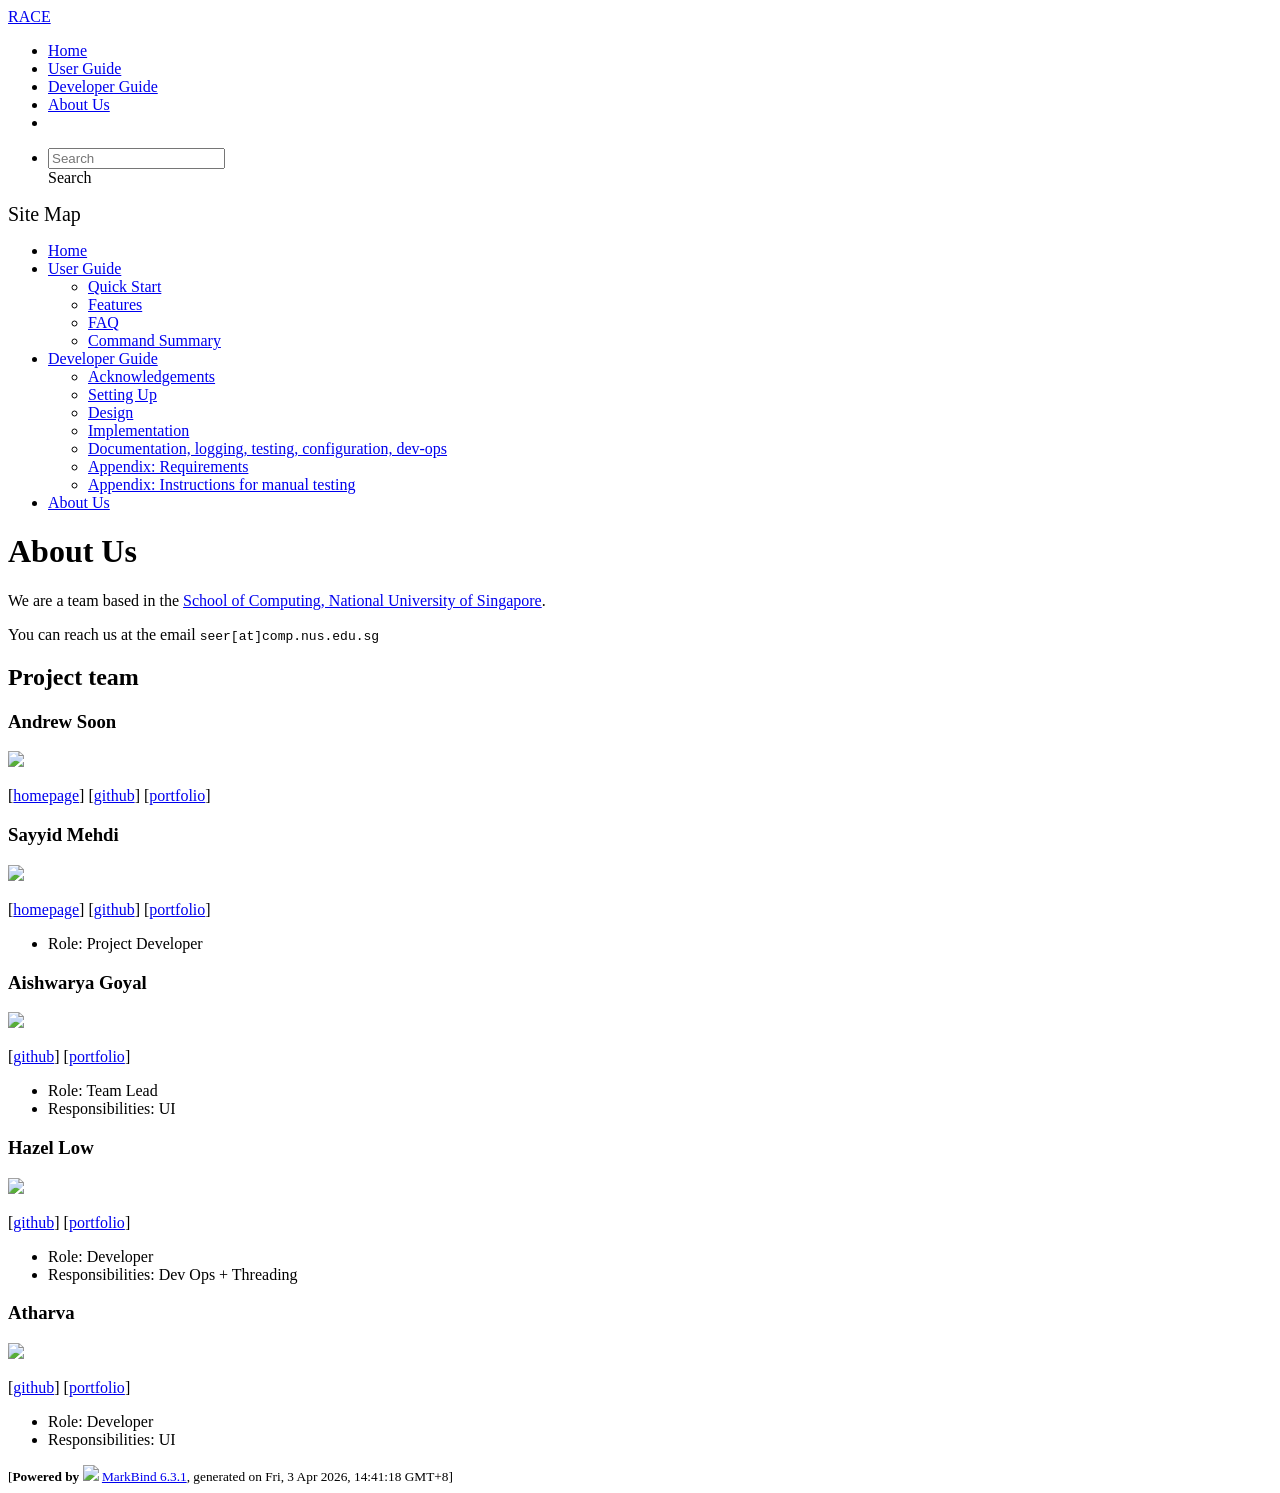
==== AboutUs.html @ c2d4f05e "deploy: 501ad0c8699b6edb64ecbe5b040d7ff0a8823d6b" ====
<!DOCTYPE html>
<html>
<head>
    <meta charset="utf-8">
    <meta http-equiv="X-UA-Compatible" content="IE=edge">
    <meta name="generator" content="MarkBind 6.3.1">
    <meta name="viewport" content="width=device-width, initial-scale=1"><title>About Us - RACE</title> <link rel="stylesheet" href="/tp/markbind/css/bootstrap.min.css"> <link rel="stylesheet" href="/tp/markbind/fontawesome/css/all.min.css"> <link rel="stylesheet" href="/tp/markbind/glyphicons/css/bootstrap-glyphicons.min.css"><link rel="stylesheet" href="/tp/markbind/css/codeblock-light.min.css"><link rel="stylesheet" href="/tp/markbind/css/markbind.min.css"><link rel="stylesheet" href="/tp/plugins/markbind-plugin-anchors/markbind-plugin-anchors.css"><link rel="stylesheet" href="/tp/plugins/markbind-plugin-tree/markbind-plugin-tree.css">
    
  <link rel="stylesheet" href="/tp/stylesheets/main.css">
<link rel="icon" href="/tp/images/SeEduLogo.png"></head>
<script>
  const baseUrl = '/tp'
</script>
<body  data-code-theme="light">
<div id="app"><!--[--><header sticky><div data-v-26aac3dc><nav class="navbar navbar-expand-md d-print-none navbar-dark bg-dark" data-v-26aac3dc><div class="container-fluid" data-v-26aac3dc><div class="navbar-left" data-v-26aac3dc><!--[--><a href="/tp/index.html" title="Home" class="navbar-brand">RACE</a><!--]--></div><div class="navbar-default" data-v-26aac3dc><ul class="navbar-nav me-auto mt-2 mt-lg-0" data-v-26aac3dc><!--[--> <li><a href="/tp/index.html" class="nav-link">Home</a></li> <li><a href="/tp/UserGuide.html" class="nav-link">User Guide</a></li> <li><a href="/tp/DeveloperGuide.html" class="nav-link">Developer Guide</a></li> <li><a href="/tp/AboutUs.html" class="nav-link">About Us</a></li> <li><a href="https://github.com/se-edu/addressbook-level3" target="_blank" class="nav-link"><span><span aria-hidden="true" class="fab fa-github"></span></span></a></li> <!--]--></ul></div><ul class="navbar-nav navbar-right" data-v-26aac3dc><!--[--><li><form class="navbar-form"><div style="position:relative;" class="dropdown" data-v-00e26d0a><!--[--><input value="" data-bs-toggle="dropdown" type="text" class="form-control" placeholder="Search" autocomplete="off" data-v-00e26d0a><div class="form-control placeholder-div-hidden" data-v-00e26d0a>Search</div><!--]--><ul class="dropdown-menu search-dropdown-menu dropdown-menu-hidden dropdown-menu-end" data-v-00e26d0a><!--[--><!--]--></ul></div></form></li><!--]--></ul></div></nav><div style="display:none;" class="lower-navbar-container" data-v-26aac3dc><!--[--><!----><!----><!--]--></div></div></header> <div id="flex-body"><nav id="site-nav" data-v-6b1b63d2><!--[--><div class="site-nav-top"><div class="fw-bold mb-2" style="font-size:1.25rem;">Site Map</div></div> <div class="nav-component slim-scroll"><div class="site-nav-root"><!--[--><ul class="site-nav-list site-nav-list-root" data-v-6b1b63d2><!--[--><li><div class="site-nav-default-list-item site-nav-list-item-0" onclick="handleSiteNavClick(this)"><a href="/tp/index.html">Home</a></div></li> <li><div class="site-nav-default-list-item site-nav-list-item-0" onclick="handleSiteNavClick(this)"><a href="/tp/UserGuide.html">User Guide</a> <div class="site-nav-dropdown-btn-container"><i class="site-nav-dropdown-btn-icon site-nav-rotate-icon" onclick="handleSiteNavClick(this.parentNode.parentNode, false); event.stopPropagation();"><span class="glyphicon glyphicon-menu-down" aria-hidden="true"></span></i></div></div><ul class="site-nav-dropdown-container site-nav-dropdown-container-open site-nav-list"><li><div class="site-nav-default-list-item site-nav-list-item-1" onclick="handleSiteNavClick(this)"><a href="/tp/UserGuide.html#quick-start">Quick Start</a></div></li> <li><div class="site-nav-default-list-item site-nav-list-item-1" onclick="handleSiteNavClick(this)"><a href="/tp/UserGuide.html#features">Features</a></div></li> <li><div class="site-nav-default-list-item site-nav-list-item-1" onclick="handleSiteNavClick(this)"><a href="/tp/UserGuide.html#faq">FAQ</a></div></li> <li><div class="site-nav-default-list-item site-nav-list-item-1" onclick="handleSiteNavClick(this)"><a href="/tp/UserGuide.html#faq">Command Summary</a></div></li></ul></li> <li><div class="site-nav-default-list-item site-nav-list-item-0" onclick="handleSiteNavClick(this)"><a href="/tp/DeveloperGuide.html">Developer Guide</a> <div class="site-nav-dropdown-btn-container"><i class="site-nav-dropdown-btn-icon site-nav-rotate-icon" onclick="handleSiteNavClick(this.parentNode.parentNode, false); event.stopPropagation();"><span class="glyphicon glyphicon-menu-down" aria-hidden="true"></span></i></div></div><ul class="site-nav-dropdown-container site-nav-dropdown-container-open site-nav-list"><li><div class="site-nav-default-list-item site-nav-list-item-1" onclick="handleSiteNavClick(this)"><a href="/tp/DeveloperGuide.html#acknowledgements">Acknowledgements</a></div></li> <li><div class="site-nav-default-list-item site-nav-list-item-1" onclick="handleSiteNavClick(this)"><a href="/tp/DeveloperGuide.html#setting-up-getting-started">Setting Up</a></div></li> <li><div class="site-nav-default-list-item site-nav-list-item-1" onclick="handleSiteNavClick(this)"><a href="/tp/DeveloperGuide.html#design">Design</a></div></li> <li><div class="site-nav-default-list-item site-nav-list-item-1" onclick="handleSiteNavClick(this)"><a href="/tp/DeveloperGuide.html#implementation">Implementation</a></div></li> <li><div class="site-nav-default-list-item site-nav-list-item-1" onclick="handleSiteNavClick(this)"><a href="/tp/DeveloperGuide.html#documentation-logging-testing-configuration-dev-ops">Documentation, logging, testing, configuration, dev-ops</a></div></li> <li><div class="site-nav-default-list-item site-nav-list-item-1" onclick="handleSiteNavClick(this)"><a href="/tp/DeveloperGuide.html#appendix-requirements">Appendix: Requirements</a></div></li> <li><div class="site-nav-default-list-item site-nav-list-item-1" onclick="handleSiteNavClick(this)"><a href="/tp/DeveloperGuide.html#appendix-instructions-for-manual-testing">Appendix: Instructions for manual testing</a></div></li></ul></li> <li><div class="site-nav-default-list-item site-nav-list-item-0" onclick="handleSiteNavClick(this)"><a href="/tp/AboutUs.html">About Us</a></div></li><!--]--><!--v-if--></ul><!--]--></div></div><!--]--><!--v-if--></nav> <div id="content-wrapper"><h1 id="about-us">About Us<a class="fa fa-anchor" href="#about-us" onclick="event.stopPropagation()"></a></h1> <p>We are a team based in the <a href="http://www.comp.nus.edu.sg">School of Computing, National University of Singapore</a>.</p> <p>You can reach us at the email <code class="hljs inline no-lang">seer[at]comp.nus.edu.sg</code></p> <h2 id="project-team">Project team<a class="fa fa-anchor" href="#project-team" onclick="event.stopPropagation()"></a></h2> <h3 id="andrew-soon">Andrew Soon<a class="fa fa-anchor" href="#andrew-soon" onclick="event.stopPropagation()"></a></h3> <img src="/tp/images/andrewsoonqn.png" width="200px"> <p>[<a href="/tp/andrewsoon.com">homepage</a>]
[<a href="https://github.com/andrewsoonqn">github</a>]
[<a href="/tp/team/andrewsoon.html">portfolio</a>]</p> <h3 id="sayyid-mehdi">Sayyid Mehdi<a class="fa fa-anchor" href="#sayyid-mehdi" onclick="event.stopPropagation()"></a></h3> <img src="/tp/images/lamemario.png" width="200px"> <p>[<a href="/tp/www.linkedin.com/in/sayyid-mehdi-bin-safiyullah-a604171b4">homepage</a>]
[<a href="https://github.com/lamemario">github</a>]
[<a href="/tp/team/sayyidmehdi.html">portfolio</a>]</p> <ul><li>Role: Project Developer</li></ul> <h3 id="aishwarya-goyal">Aishwarya Goyal<a class="fa fa-anchor" href="#aishwarya-goyal" onclick="event.stopPropagation()"></a></h3> <img src="/tp/images/aishgogoyal.png" width="200px"> <p>[<a href="http://github.com/aishgogoyal">github</a>]
[<a href="/tp/team/aishgogoyal.html">portfolio</a>]</p> <ul><li>Role: Team Lead</li> <li>Responsibilities: UI</li></ul> <h3 id="hazel-low">Hazel Low<a class="fa fa-anchor" href="#hazel-low" onclick="event.stopPropagation()"></a></h3> <img src="/tp/images/hqzell.png" width="200px"> <p>[<a href="http://github.com/hqzell">github</a>]
[<a href="/tp/team/hqzell.html">portfolio</a>]</p> <ul><li>Role: Developer</li> <li>Responsibilities: Dev Ops + Threading</li></ul> <h3 id="atharva">Atharva<a class="fa fa-anchor" href="#atharva" onclick="event.stopPropagation()"></a></h3> <img src="/tp/images/athrv2.png" width="200px"> <p>[<a href="http://github.com/athrv2">github</a>]
[<a href="/tp/team/atharva.html">portfolio</a>]</p> <ul><li>Role: Developer</li> <li>Responsibilities: UI</li></ul></div> <nav id="page-nav" data-v-6b1b63d2><!--[--><div class="nav-component slim-scroll"></div><!--]--><!--v-if--></nav> <div class="scroll-top-button fa-lg d-print-none" style="display:none;bottom:2%;right:2%;position:fixed;" aria-hidden="true"><!--[--><i class="fas fa-arrow-circle-up"></i><!--]--></div></div> <footer><div class="text-center"><small>[<span><strong>Powered by</strong></span> <img src="https://markbind.org/favicon.ico" width="30"> <a href="https://markbind.org/">MarkBind 6.3.1</a>, generated on Fri, 3 Apr 2026, 14:41:18 GMT+8]</small></div></footer><!--]--></div>
</body><script src="/tp/markbind/js/bootstrap-utility.min.js"></script>
<script src="/tp/markbind/js/polyfill.min.js"></script>
<script src="/tp/markbind/js/vue.global.prod.min.js"></script>
<script src="/tp/markbind/js/markbind.min.js"></script>
<script src="AboutUs.page-vue-render.js"></script>
<script>
  MarkBind.setupWithSearch()
</script>
</html>
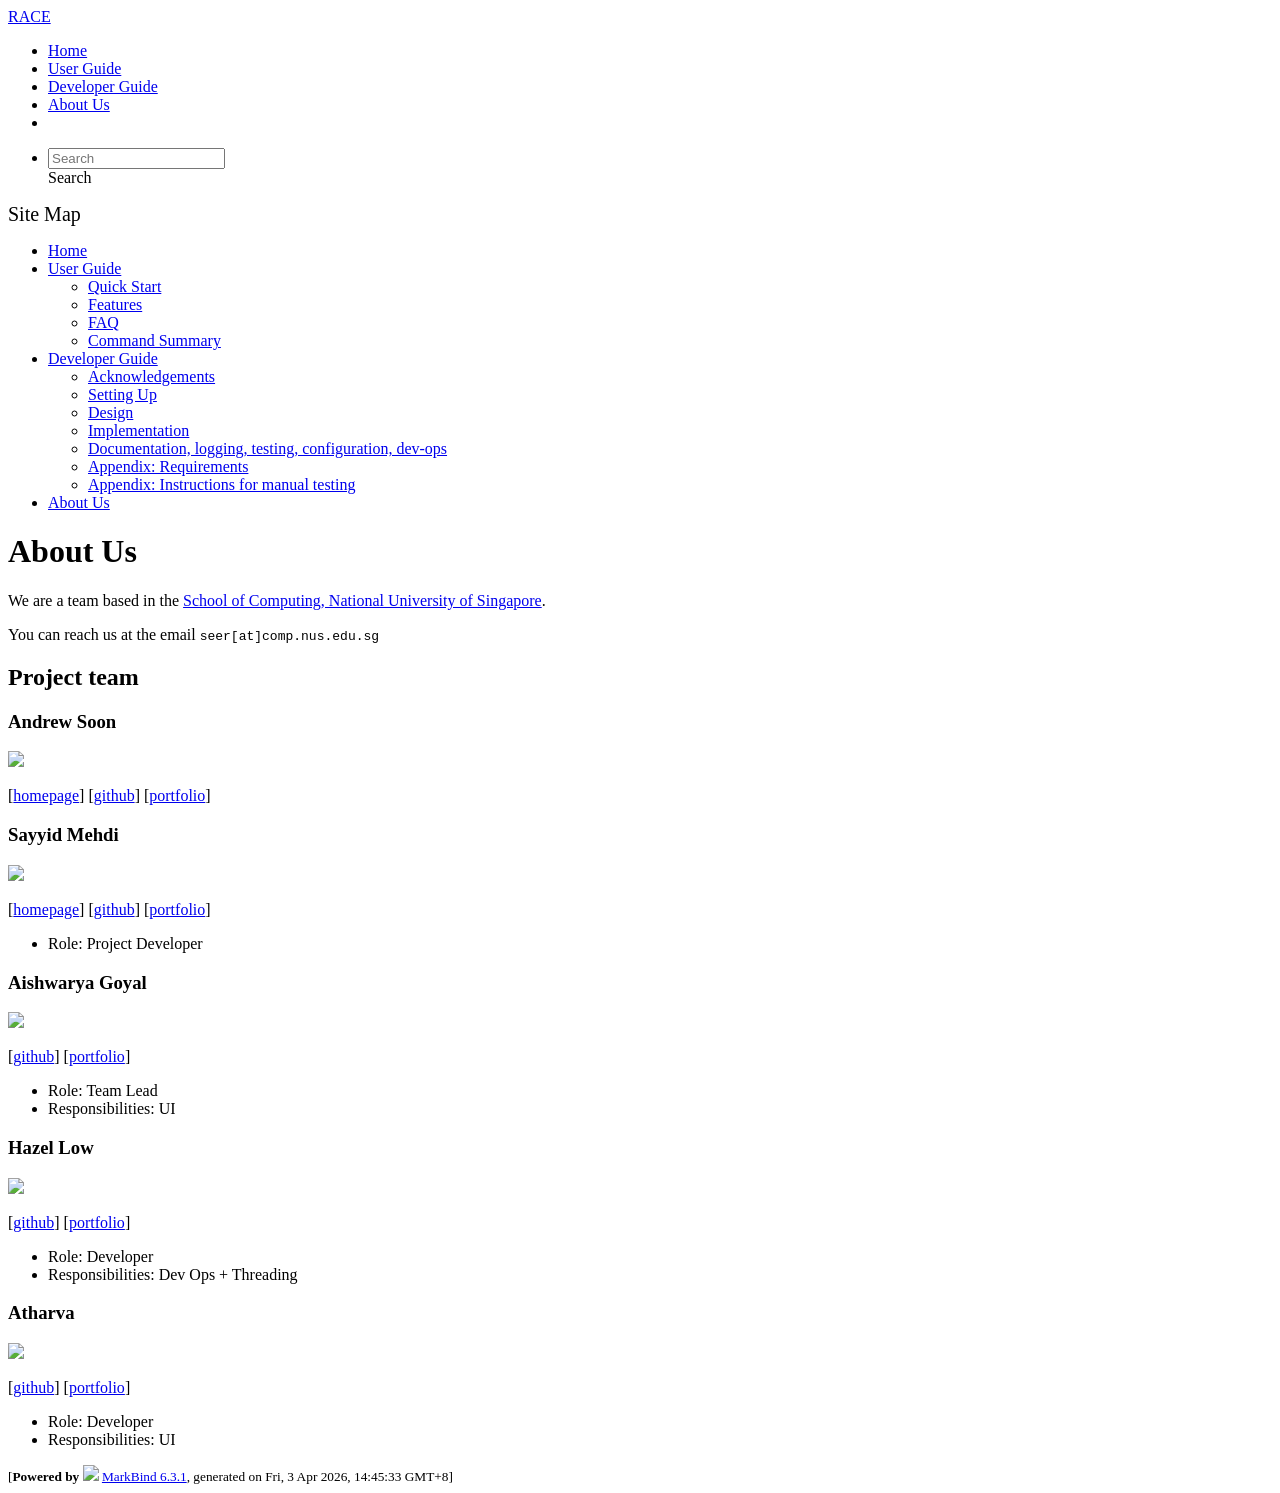
==== commit d546267b: "deploy: c85ef932be212b8d6ce71b270960d5511a4c53bf" ====
--- a/AboutUs.html
+++ b/AboutUs.html
@@ -19,7 +19,7 @@
 [<a href="/tp/team/sayyidmehdi.html">portfolio</a>]</p> <ul><li>Role: Project Developer</li></ul> <h3 id="aishwarya-goyal">Aishwarya Goyal<a class="fa fa-anchor" href="#aishwarya-goyal" onclick="event.stopPropagation()"></a></h3> <img src="/tp/images/aishgogoyal.png" width="200px"> <p>[<a href="http://github.com/aishgogoyal">github</a>]
 [<a href="/tp/team/aishgogoyal.html">portfolio</a>]</p> <ul><li>Role: Team Lead</li> <li>Responsibilities: UI</li></ul> <h3 id="hazel-low">Hazel Low<a class="fa fa-anchor" href="#hazel-low" onclick="event.stopPropagation()"></a></h3> <img src="/tp/images/hqzell.png" width="200px"> <p>[<a href="http://github.com/hqzell">github</a>]
 [<a href="/tp/team/hqzell.html">portfolio</a>]</p> <ul><li>Role: Developer</li> <li>Responsibilities: Dev Ops + Threading</li></ul> <h3 id="atharva">Atharva<a class="fa fa-anchor" href="#atharva" onclick="event.stopPropagation()"></a></h3> <img src="/tp/images/athrv2.png" width="200px"> <p>[<a href="http://github.com/athrv2">github</a>]
-[<a href="/tp/team/atharva.html">portfolio</a>]</p> <ul><li>Role: Developer</li> <li>Responsibilities: UI</li></ul></div> <nav id="page-nav" data-v-6b1b63d2><!--[--><div class="nav-component slim-scroll"></div><!--]--><!--v-if--></nav> <div class="scroll-top-button fa-lg d-print-none" style="display:none;bottom:2%;right:2%;position:fixed;" aria-hidden="true"><!--[--><i class="fas fa-arrow-circle-up"></i><!--]--></div></div> <footer><div class="text-center"><small>[<span><strong>Powered by</strong></span> <img src="https://markbind.org/favicon.ico" width="30"> <a href="https://markbind.org/">MarkBind 6.3.1</a>, generated on Fri, 3 Apr 2026, 14:41:18 GMT+8]</small></div></footer><!--]--></div>
+[<a href="/tp/team/atharva.html">portfolio</a>]</p> <ul><li>Role: Developer</li> <li>Responsibilities: UI</li></ul></div> <nav id="page-nav" data-v-6b1b63d2><!--[--><div class="nav-component slim-scroll"></div><!--]--><!--v-if--></nav> <div class="scroll-top-button fa-lg d-print-none" style="display:none;bottom:2%;right:2%;position:fixed;" aria-hidden="true"><!--[--><i class="fas fa-arrow-circle-up"></i><!--]--></div></div> <footer><div class="text-center"><small>[<span><strong>Powered by</strong></span> <img src="https://markbind.org/favicon.ico" width="30"> <a href="https://markbind.org/">MarkBind 6.3.1</a>, generated on Fri, 3 Apr 2026, 14:45:33 GMT+8]</small></div></footer><!--]--></div>
 </body><script src="/tp/markbind/js/bootstrap-utility.min.js"></script>
 <script src="/tp/markbind/js/polyfill.min.js"></script>
 <script src="/tp/markbind/js/vue.global.prod.min.js"></script>
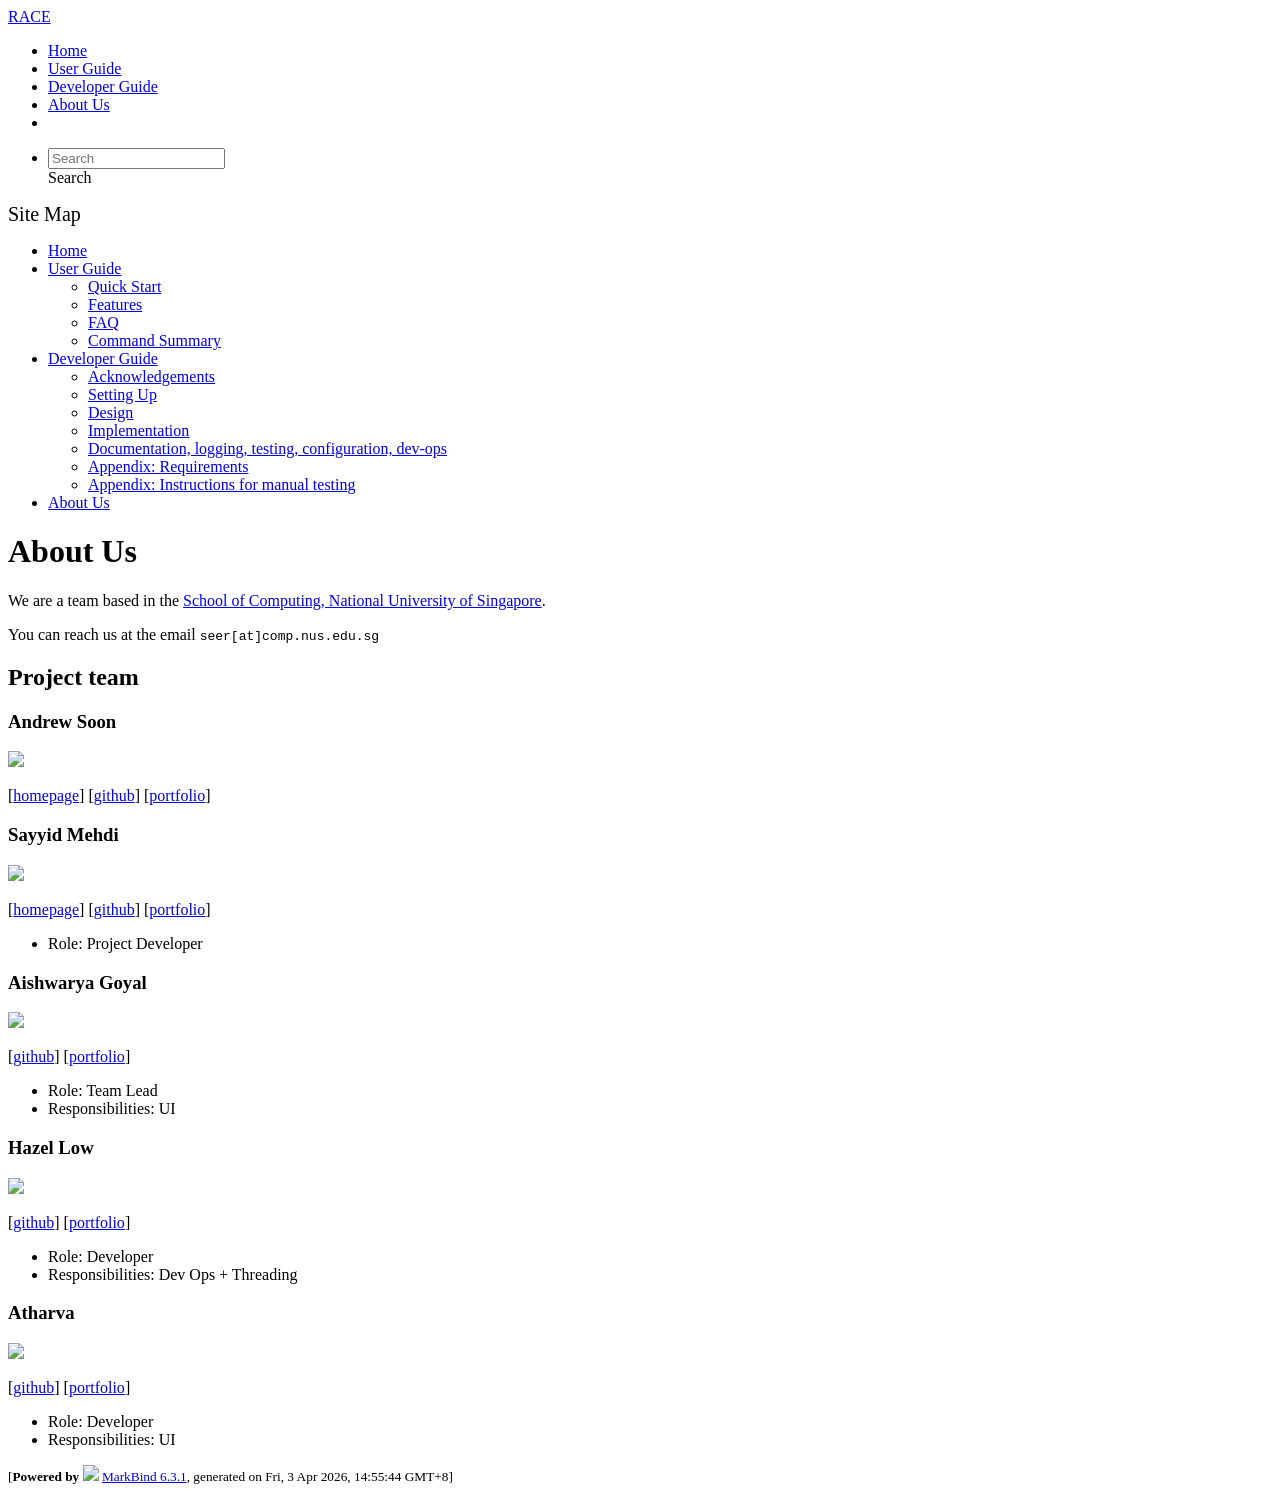
==== commit 4b8f4546: "deploy: 6de9ed848df9df87c3b56a2843e5e07b45e84f50" ====
--- a/AboutUs.html
+++ b/AboutUs.html
@@ -19,7 +19,7 @@
 [<a href="/tp/team/sayyidmehdi.html">portfolio</a>]</p> <ul><li>Role: Project Developer</li></ul> <h3 id="aishwarya-goyal">Aishwarya Goyal<a class="fa fa-anchor" href="#aishwarya-goyal" onclick="event.stopPropagation()"></a></h3> <img src="/tp/images/aishgogoyal.png" width="200px"> <p>[<a href="http://github.com/aishgogoyal">github</a>]
 [<a href="/tp/team/aishgogoyal.html">portfolio</a>]</p> <ul><li>Role: Team Lead</li> <li>Responsibilities: UI</li></ul> <h3 id="hazel-low">Hazel Low<a class="fa fa-anchor" href="#hazel-low" onclick="event.stopPropagation()"></a></h3> <img src="/tp/images/hqzell.png" width="200px"> <p>[<a href="http://github.com/hqzell">github</a>]
 [<a href="/tp/team/hqzell.html">portfolio</a>]</p> <ul><li>Role: Developer</li> <li>Responsibilities: Dev Ops + Threading</li></ul> <h3 id="atharva">Atharva<a class="fa fa-anchor" href="#atharva" onclick="event.stopPropagation()"></a></h3> <img src="/tp/images/athrv2.png" width="200px"> <p>[<a href="http://github.com/athrv2">github</a>]
-[<a href="/tp/team/atharva.html">portfolio</a>]</p> <ul><li>Role: Developer</li> <li>Responsibilities: UI</li></ul></div> <nav id="page-nav" data-v-6b1b63d2><!--[--><div class="nav-component slim-scroll"></div><!--]--><!--v-if--></nav> <div class="scroll-top-button fa-lg d-print-none" style="display:none;bottom:2%;right:2%;position:fixed;" aria-hidden="true"><!--[--><i class="fas fa-arrow-circle-up"></i><!--]--></div></div> <footer><div class="text-center"><small>[<span><strong>Powered by</strong></span> <img src="https://markbind.org/favicon.ico" width="30"> <a href="https://markbind.org/">MarkBind 6.3.1</a>, generated on Fri, 3 Apr 2026, 14:45:33 GMT+8]</small></div></footer><!--]--></div>
+[<a href="/tp/team/atharva.html">portfolio</a>]</p> <ul><li>Role: Developer</li> <li>Responsibilities: UI</li></ul></div> <nav id="page-nav" data-v-6b1b63d2><!--[--><div class="nav-component slim-scroll"></div><!--]--><!--v-if--></nav> <div class="scroll-top-button fa-lg d-print-none" style="display:none;bottom:2%;right:2%;position:fixed;" aria-hidden="true"><!--[--><i class="fas fa-arrow-circle-up"></i><!--]--></div></div> <footer><div class="text-center"><small>[<span><strong>Powered by</strong></span> <img src="https://markbind.org/favicon.ico" width="30"> <a href="https://markbind.org/">MarkBind 6.3.1</a>, generated on Fri, 3 Apr 2026, 14:55:44 GMT+8]</small></div></footer><!--]--></div>
 </body><script src="/tp/markbind/js/bootstrap-utility.min.js"></script>
 <script src="/tp/markbind/js/polyfill.min.js"></script>
 <script src="/tp/markbind/js/vue.global.prod.min.js"></script>
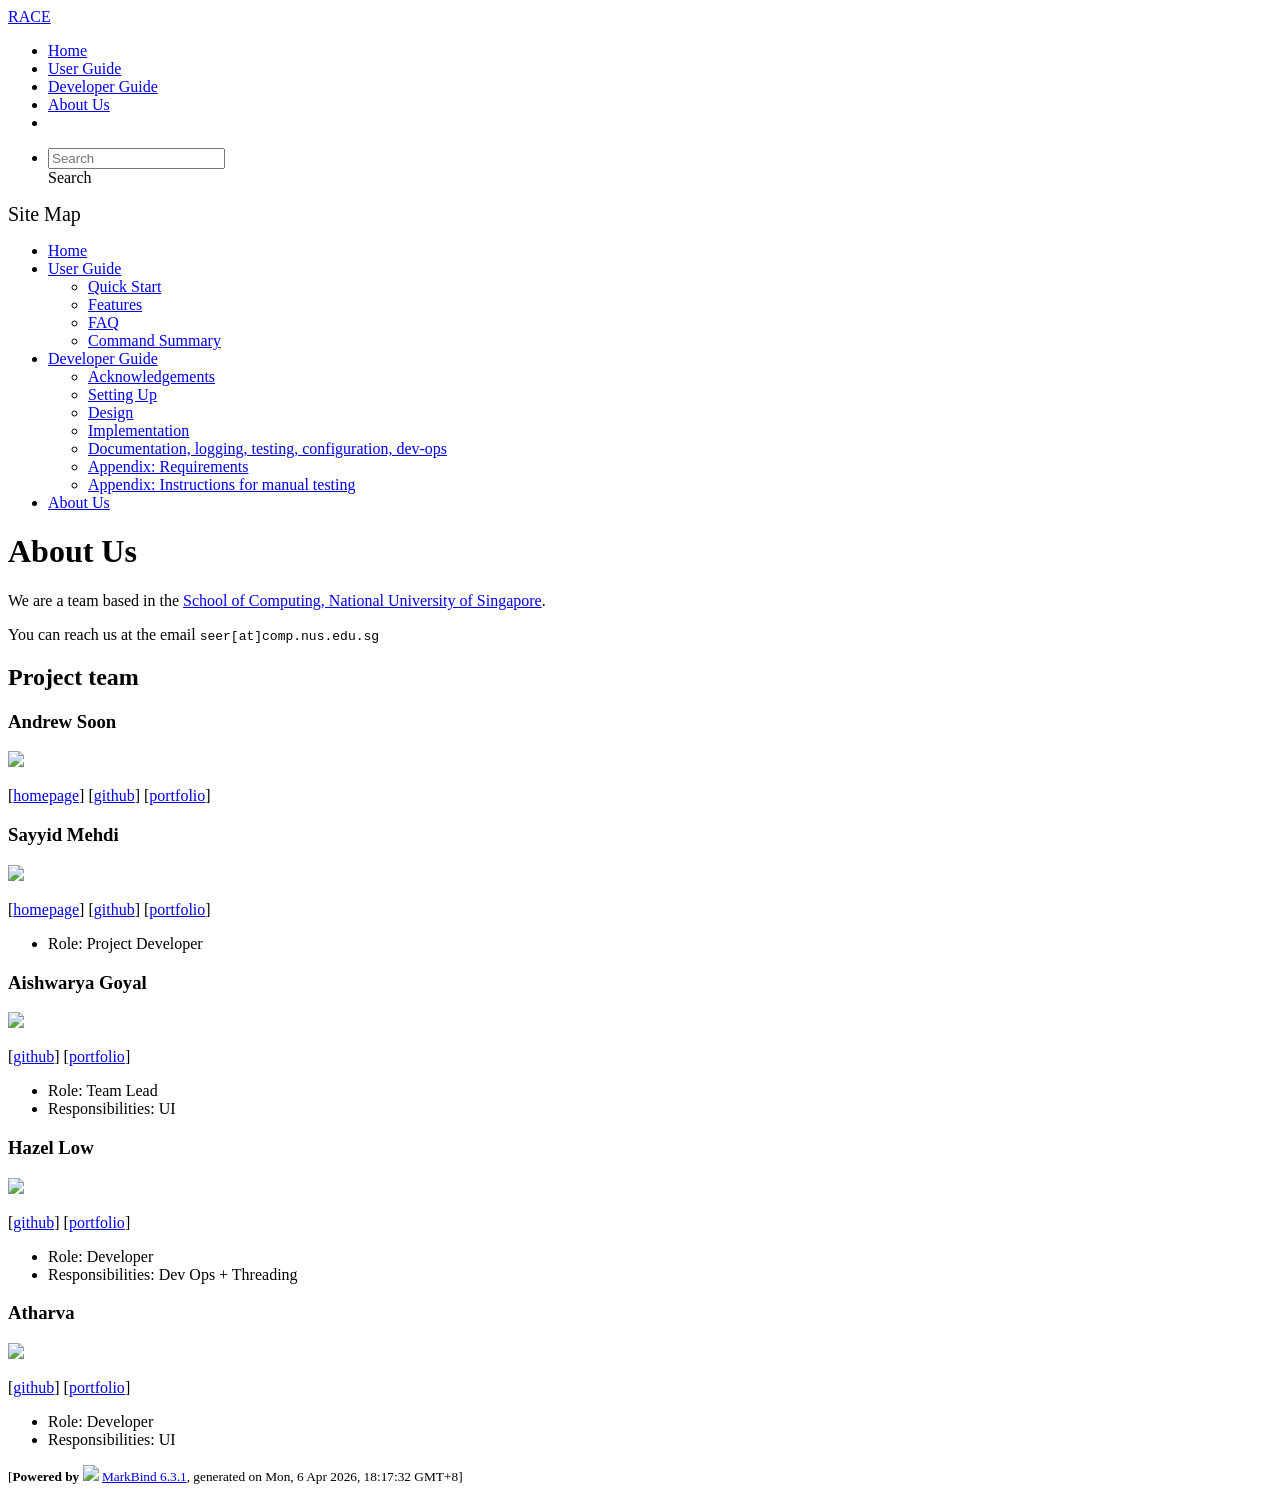
==== commit 3483a84e: "deploy: 639ff033d29acb8b43d670322000004df4b4a9f7" ====
--- a/AboutUs.html
+++ b/AboutUs.html
@@ -19,7 +19,7 @@
 [<a href="/tp/team/sayyidmehdi.html">portfolio</a>]</p> <ul><li>Role: Project Developer</li></ul> <h3 id="aishwarya-goyal">Aishwarya Goyal<a class="fa fa-anchor" href="#aishwarya-goyal" onclick="event.stopPropagation()"></a></h3> <img src="/tp/images/aishgogoyal.png" width="200px"> <p>[<a href="http://github.com/aishgogoyal">github</a>]
 [<a href="/tp/team/aishgogoyal.html">portfolio</a>]</p> <ul><li>Role: Team Lead</li> <li>Responsibilities: UI</li></ul> <h3 id="hazel-low">Hazel Low<a class="fa fa-anchor" href="#hazel-low" onclick="event.stopPropagation()"></a></h3> <img src="/tp/images/hqzell.png" width="200px"> <p>[<a href="http://github.com/hqzell">github</a>]
 [<a href="/tp/team/hqzell.html">portfolio</a>]</p> <ul><li>Role: Developer</li> <li>Responsibilities: Dev Ops + Threading</li></ul> <h3 id="atharva">Atharva<a class="fa fa-anchor" href="#atharva" onclick="event.stopPropagation()"></a></h3> <img src="/tp/images/athrv2.png" width="200px"> <p>[<a href="http://github.com/athrv2">github</a>]
-[<a href="/tp/team/atharva.html">portfolio</a>]</p> <ul><li>Role: Developer</li> <li>Responsibilities: UI</li></ul></div> <nav id="page-nav" data-v-6b1b63d2><!--[--><div class="nav-component slim-scroll"></div><!--]--><!--v-if--></nav> <div class="scroll-top-button fa-lg d-print-none" style="display:none;bottom:2%;right:2%;position:fixed;" aria-hidden="true"><!--[--><i class="fas fa-arrow-circle-up"></i><!--]--></div></div> <footer><div class="text-center"><small>[<span><strong>Powered by</strong></span> <img src="https://markbind.org/favicon.ico" width="30"> <a href="https://markbind.org/">MarkBind 6.3.1</a>, generated on Fri, 3 Apr 2026, 14:55:44 GMT+8]</small></div></footer><!--]--></div>
+[<a href="/tp/team/atharva.html">portfolio</a>]</p> <ul><li>Role: Developer</li> <li>Responsibilities: UI</li></ul></div> <nav id="page-nav" data-v-6b1b63d2><!--[--><div class="nav-component slim-scroll"></div><!--]--><!--v-if--></nav> <div class="scroll-top-button fa-lg d-print-none" style="display:none;bottom:2%;right:2%;position:fixed;" aria-hidden="true"><!--[--><i class="fas fa-arrow-circle-up"></i><!--]--></div></div> <footer><div class="text-center"><small>[<span><strong>Powered by</strong></span> <img src="https://markbind.org/favicon.ico" width="30"> <a href="https://markbind.org/">MarkBind 6.3.1</a>, generated on Mon, 6 Apr 2026, 18:17:32 GMT+8]</small></div></footer><!--]--></div>
 </body><script src="/tp/markbind/js/bootstrap-utility.min.js"></script>
 <script src="/tp/markbind/js/polyfill.min.js"></script>
 <script src="/tp/markbind/js/vue.global.prod.min.js"></script>
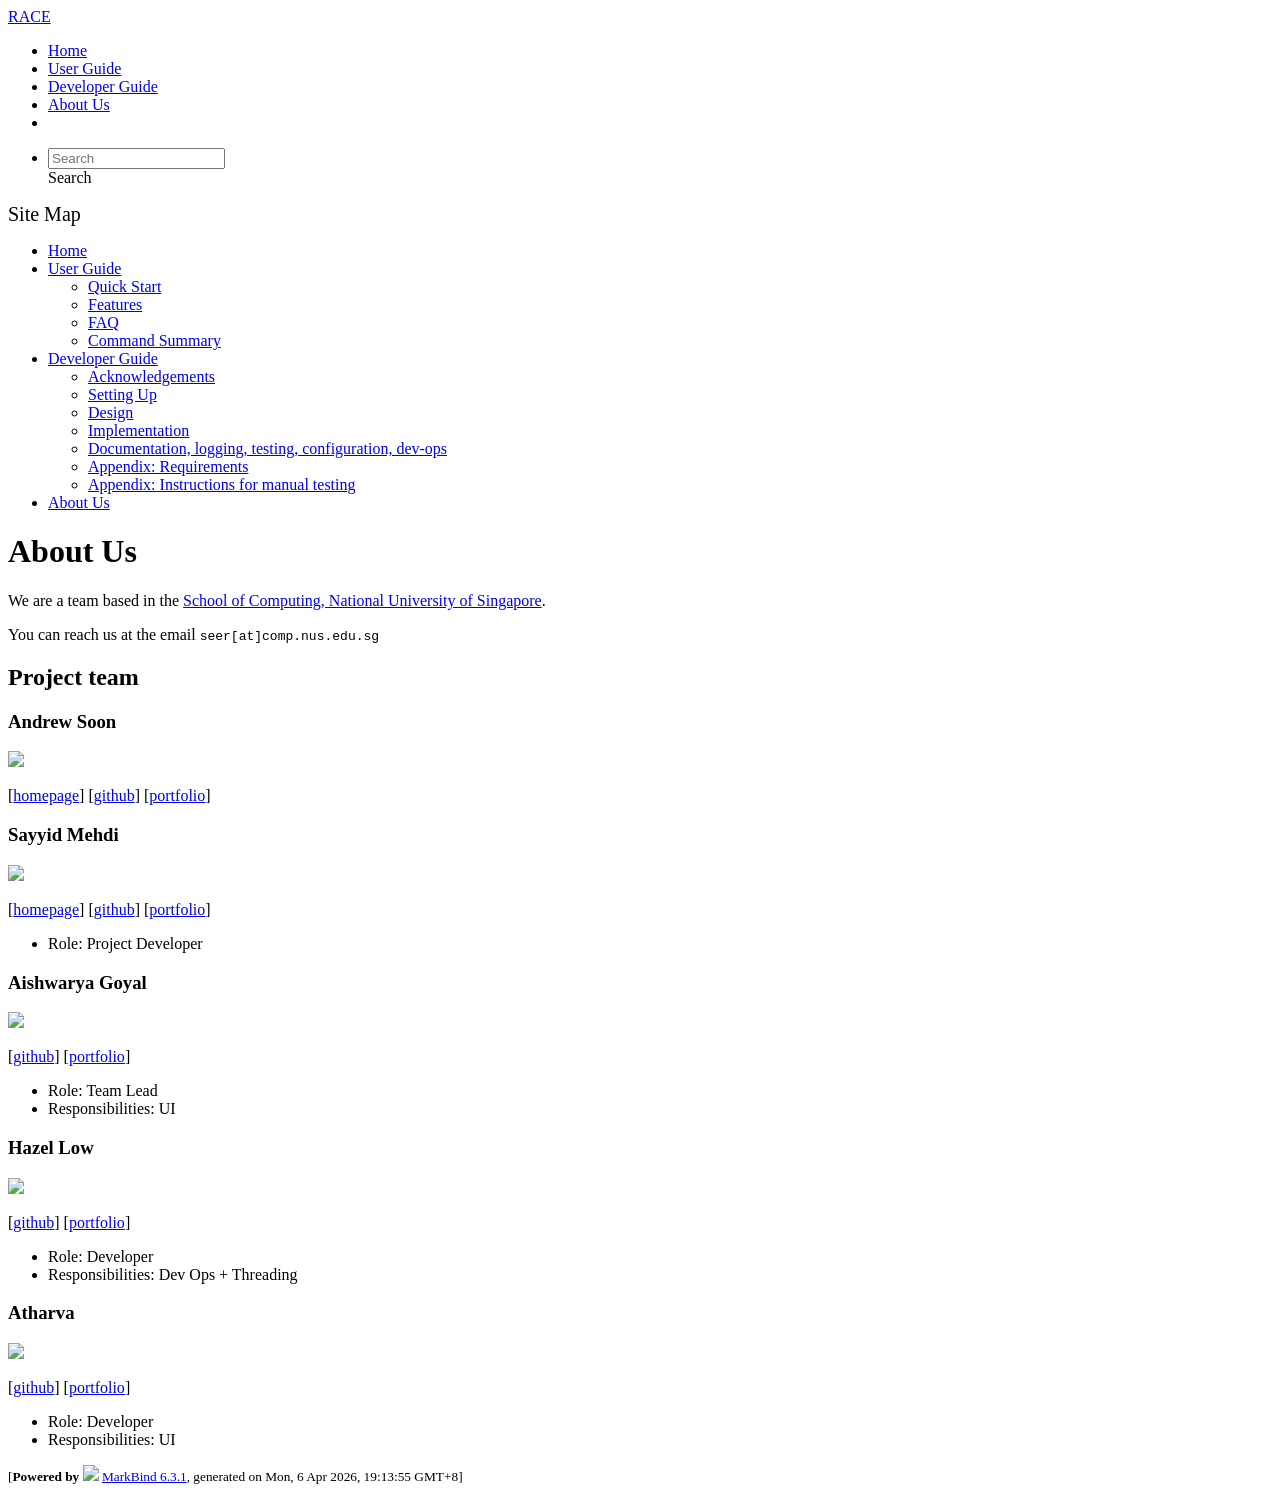
==== commit 0fe3738a: "deploy: 7237fd147bc6fb43a902ea79b7cbe50c100827c7" ====
--- a/AboutUs.html
+++ b/AboutUs.html
@@ -19,7 +19,7 @@
 [<a href="/tp/team/sayyidmehdi.html">portfolio</a>]</p> <ul><li>Role: Project Developer</li></ul> <h3 id="aishwarya-goyal">Aishwarya Goyal<a class="fa fa-anchor" href="#aishwarya-goyal" onclick="event.stopPropagation()"></a></h3> <img src="/tp/images/aishgogoyal.png" width="200px"> <p>[<a href="http://github.com/aishgogoyal">github</a>]
 [<a href="/tp/team/aishgogoyal.html">portfolio</a>]</p> <ul><li>Role: Team Lead</li> <li>Responsibilities: UI</li></ul> <h3 id="hazel-low">Hazel Low<a class="fa fa-anchor" href="#hazel-low" onclick="event.stopPropagation()"></a></h3> <img src="/tp/images/hqzell.png" width="200px"> <p>[<a href="http://github.com/hqzell">github</a>]
 [<a href="/tp/team/hqzell.html">portfolio</a>]</p> <ul><li>Role: Developer</li> <li>Responsibilities: Dev Ops + Threading</li></ul> <h3 id="atharva">Atharva<a class="fa fa-anchor" href="#atharva" onclick="event.stopPropagation()"></a></h3> <img src="/tp/images/athrv2.png" width="200px"> <p>[<a href="http://github.com/athrv2">github</a>]
-[<a href="/tp/team/atharva.html">portfolio</a>]</p> <ul><li>Role: Developer</li> <li>Responsibilities: UI</li></ul></div> <nav id="page-nav" data-v-6b1b63d2><!--[--><div class="nav-component slim-scroll"></div><!--]--><!--v-if--></nav> <div class="scroll-top-button fa-lg d-print-none" style="display:none;bottom:2%;right:2%;position:fixed;" aria-hidden="true"><!--[--><i class="fas fa-arrow-circle-up"></i><!--]--></div></div> <footer><div class="text-center"><small>[<span><strong>Powered by</strong></span> <img src="https://markbind.org/favicon.ico" width="30"> <a href="https://markbind.org/">MarkBind 6.3.1</a>, generated on Mon, 6 Apr 2026, 18:17:32 GMT+8]</small></div></footer><!--]--></div>
+[<a href="/tp/team/atharva.html">portfolio</a>]</p> <ul><li>Role: Developer</li> <li>Responsibilities: UI</li></ul></div> <nav id="page-nav" data-v-6b1b63d2><!--[--><div class="nav-component slim-scroll"></div><!--]--><!--v-if--></nav> <div class="scroll-top-button fa-lg d-print-none" style="display:none;bottom:2%;right:2%;position:fixed;" aria-hidden="true"><!--[--><i class="fas fa-arrow-circle-up"></i><!--]--></div></div> <footer><div class="text-center"><small>[<span><strong>Powered by</strong></span> <img src="https://markbind.org/favicon.ico" width="30"> <a href="https://markbind.org/">MarkBind 6.3.1</a>, generated on Mon, 6 Apr 2026, 19:13:55 GMT+8]</small></div></footer><!--]--></div>
 </body><script src="/tp/markbind/js/bootstrap-utility.min.js"></script>
 <script src="/tp/markbind/js/polyfill.min.js"></script>
 <script src="/tp/markbind/js/vue.global.prod.min.js"></script>
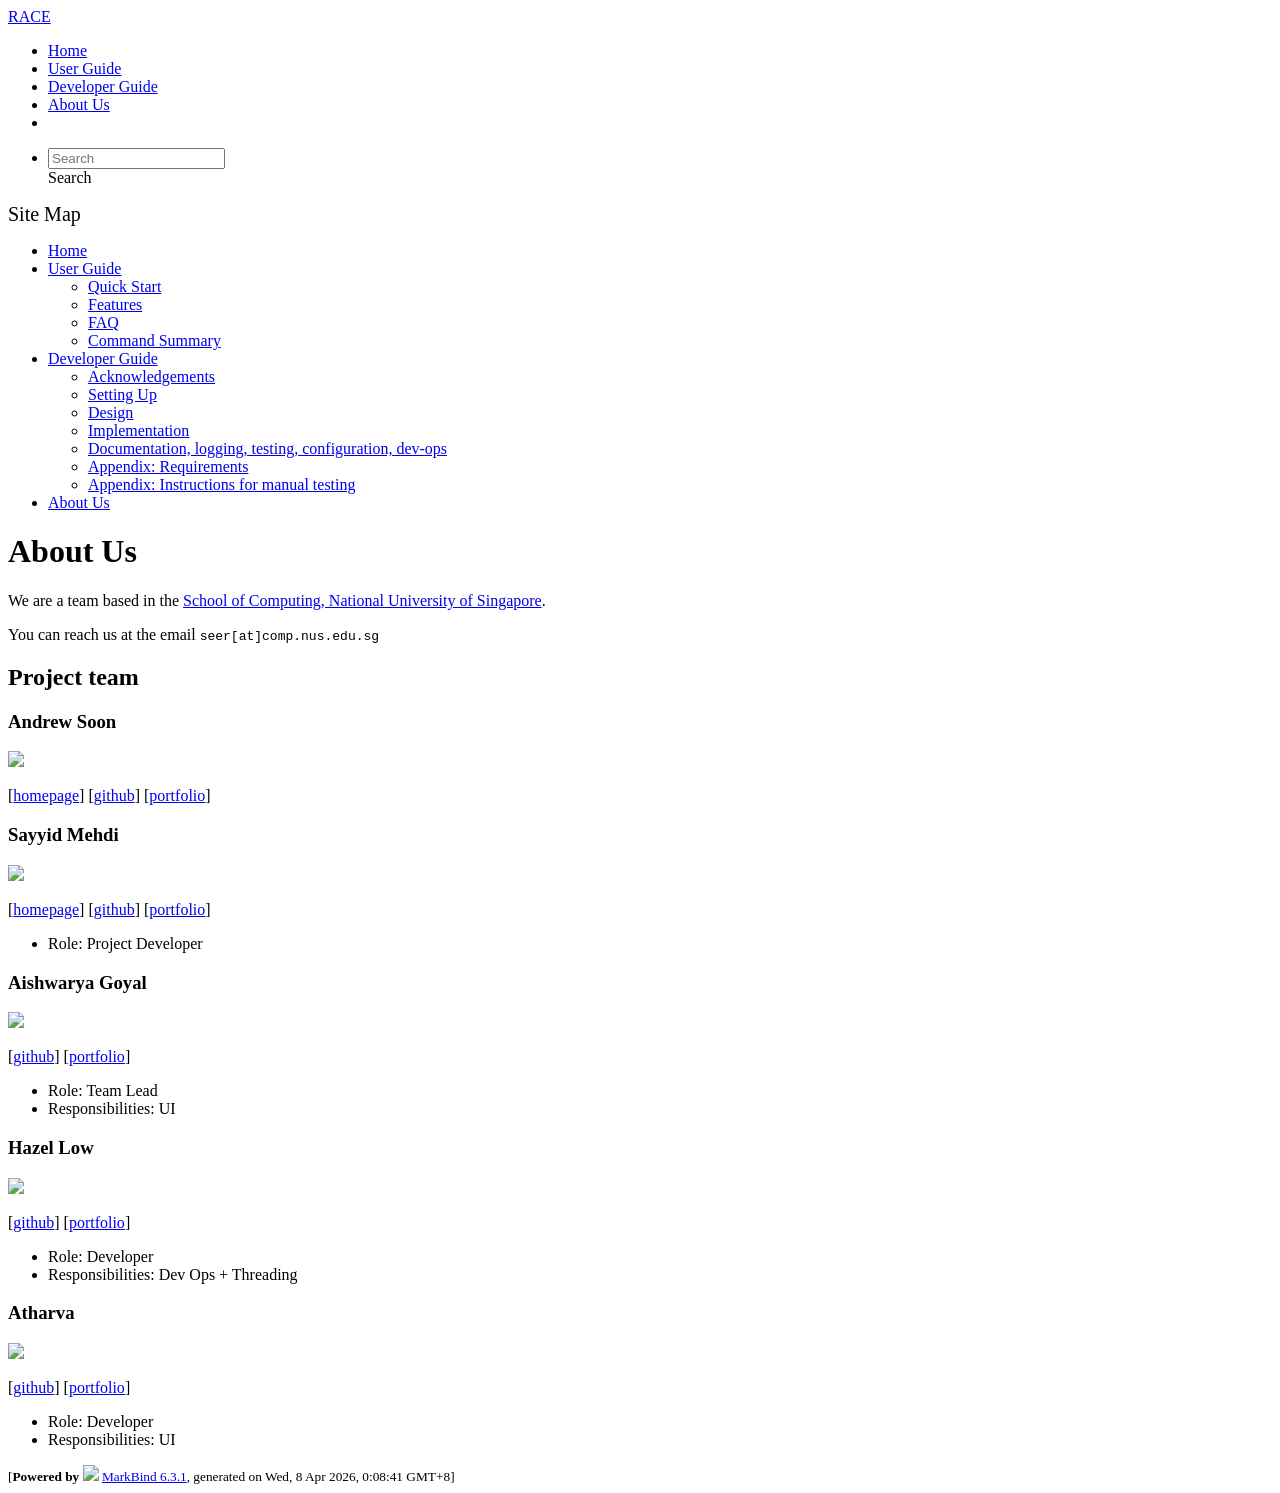
==== commit e9620751: "deploy: 59fd8c8e2fcb52855da8cc7dbd8184dde4090251" ====
--- a/AboutUs.html
+++ b/AboutUs.html
@@ -12,14 +12,14 @@
   const baseUrl = '/tp'
 </script>
 <body  data-code-theme="light">
-<div id="app"><!--[--><header sticky><div data-v-26aac3dc><nav class="navbar navbar-expand-md d-print-none navbar-dark bg-dark" data-v-26aac3dc><div class="container-fluid" data-v-26aac3dc><div class="navbar-left" data-v-26aac3dc><!--[--><a href="/tp/index.html" title="Home" class="navbar-brand">RACE</a><!--]--></div><div class="navbar-default" data-v-26aac3dc><ul class="navbar-nav me-auto mt-2 mt-lg-0" data-v-26aac3dc><!--[--> <li><a href="/tp/index.html" class="nav-link">Home</a></li> <li><a href="/tp/UserGuide.html" class="nav-link">User Guide</a></li> <li><a href="/tp/DeveloperGuide.html" class="nav-link">Developer Guide</a></li> <li><a href="/tp/AboutUs.html" class="nav-link">About Us</a></li> <li><a href="https://github.com/se-edu/addressbook-level3" target="_blank" class="nav-link"><span><span aria-hidden="true" class="fab fa-github"></span></span></a></li> <!--]--></ul></div><ul class="navbar-nav navbar-right" data-v-26aac3dc><!--[--><li><form class="navbar-form"><div style="position:relative;" class="dropdown" data-v-00e26d0a><!--[--><input value="" data-bs-toggle="dropdown" type="text" class="form-control" placeholder="Search" autocomplete="off" data-v-00e26d0a><div class="form-control placeholder-div-hidden" data-v-00e26d0a>Search</div><!--]--><ul class="dropdown-menu search-dropdown-menu dropdown-menu-hidden dropdown-menu-end" data-v-00e26d0a><!--[--><!--]--></ul></div></form></li><!--]--></ul></div></nav><div style="display:none;" class="lower-navbar-container" data-v-26aac3dc><!--[--><!----><!----><!--]--></div></div></header> <div id="flex-body"><nav id="site-nav" data-v-6b1b63d2><!--[--><div class="site-nav-top"><div class="fw-bold mb-2" style="font-size:1.25rem;">Site Map</div></div> <div class="nav-component slim-scroll"><div class="site-nav-root"><!--[--><ul class="site-nav-list site-nav-list-root" data-v-6b1b63d2><!--[--><li><div class="site-nav-default-list-item site-nav-list-item-0" onclick="handleSiteNavClick(this)"><a href="/tp/index.html">Home</a></div></li> <li><div class="site-nav-default-list-item site-nav-list-item-0" onclick="handleSiteNavClick(this)"><a href="/tp/UserGuide.html">User Guide</a> <div class="site-nav-dropdown-btn-container"><i class="site-nav-dropdown-btn-icon site-nav-rotate-icon" onclick="handleSiteNavClick(this.parentNode.parentNode, false); event.stopPropagation();"><span class="glyphicon glyphicon-menu-down" aria-hidden="true"></span></i></div></div><ul class="site-nav-dropdown-container site-nav-dropdown-container-open site-nav-list"><li><div class="site-nav-default-list-item site-nav-list-item-1" onclick="handleSiteNavClick(this)"><a href="/tp/UserGuide.html#quick-start">Quick Start</a></div></li> <li><div class="site-nav-default-list-item site-nav-list-item-1" onclick="handleSiteNavClick(this)"><a href="/tp/UserGuide.html#features">Features</a></div></li> <li><div class="site-nav-default-list-item site-nav-list-item-1" onclick="handleSiteNavClick(this)"><a href="/tp/UserGuide.html#faq">FAQ</a></div></li> <li><div class="site-nav-default-list-item site-nav-list-item-1" onclick="handleSiteNavClick(this)"><a href="/tp/UserGuide.html#faq">Command Summary</a></div></li></ul></li> <li><div class="site-nav-default-list-item site-nav-list-item-0" onclick="handleSiteNavClick(this)"><a href="/tp/DeveloperGuide.html">Developer Guide</a> <div class="site-nav-dropdown-btn-container"><i class="site-nav-dropdown-btn-icon site-nav-rotate-icon" onclick="handleSiteNavClick(this.parentNode.parentNode, false); event.stopPropagation();"><span class="glyphicon glyphicon-menu-down" aria-hidden="true"></span></i></div></div><ul class="site-nav-dropdown-container site-nav-dropdown-container-open site-nav-list"><li><div class="site-nav-default-list-item site-nav-list-item-1" onclick="handleSiteNavClick(this)"><a href="/tp/DeveloperGuide.html#acknowledgements">Acknowledgements</a></div></li> <li><div class="site-nav-default-list-item site-nav-list-item-1" onclick="handleSiteNavClick(this)"><a href="/tp/DeveloperGuide.html#setting-up-getting-started">Setting Up</a></div></li> <li><div class="site-nav-default-list-item site-nav-list-item-1" onclick="handleSiteNavClick(this)"><a href="/tp/DeveloperGuide.html#design">Design</a></div></li> <li><div class="site-nav-default-list-item site-nav-list-item-1" onclick="handleSiteNavClick(this)"><a href="/tp/DeveloperGuide.html#implementation">Implementation</a></div></li> <li><div class="site-nav-default-list-item site-nav-list-item-1" onclick="handleSiteNavClick(this)"><a href="/tp/DeveloperGuide.html#documentation-logging-testing-configuration-dev-ops">Documentation, logging, testing, configuration, dev-ops</a></div></li> <li><div class="site-nav-default-list-item site-nav-list-item-1" onclick="handleSiteNavClick(this)"><a href="/tp/DeveloperGuide.html#appendix-requirements">Appendix: Requirements</a></div></li> <li><div class="site-nav-default-list-item site-nav-list-item-1" onclick="handleSiteNavClick(this)"><a href="/tp/DeveloperGuide.html#appendix-instructions-for-manual-testing">Appendix: Instructions for manual testing</a></div></li></ul></li> <li><div class="site-nav-default-list-item site-nav-list-item-0" onclick="handleSiteNavClick(this)"><a href="/tp/AboutUs.html">About Us</a></div></li><!--]--><!--v-if--></ul><!--]--></div></div><!--]--><!--v-if--></nav> <div id="content-wrapper"><h1 id="about-us">About Us<a class="fa fa-anchor" href="#about-us" onclick="event.stopPropagation()"></a></h1> <p>We are a team based in the <a href="http://www.comp.nus.edu.sg">School of Computing, National University of Singapore</a>.</p> <p>You can reach us at the email <code class="hljs inline no-lang">seer[at]comp.nus.edu.sg</code></p> <h2 id="project-team">Project team<a class="fa fa-anchor" href="#project-team" onclick="event.stopPropagation()"></a></h2> <h3 id="andrew-soon">Andrew Soon<a class="fa fa-anchor" href="#andrew-soon" onclick="event.stopPropagation()"></a></h3> <img src="/tp/images/andrewsoonqn.png" width="200px"> <p>[<a href="/tp/andrewsoon.com">homepage</a>]
+<div id="app"><!--[--><header sticky><div data-v-26aac3dc><nav class="navbar navbar-expand-md d-print-none navbar-dark bg-dark" data-v-26aac3dc><div class="container-fluid" data-v-26aac3dc><div class="navbar-left" data-v-26aac3dc><!--[--><a href="/tp/index.html" title="Home" class="navbar-brand">RACE</a><!--]--></div><div class="navbar-default" data-v-26aac3dc><ul class="navbar-nav me-auto mt-2 mt-lg-0" data-v-26aac3dc><!--[--> <li><a href="/tp/index.html" class="nav-link">Home</a></li> <li><a href="/tp/UserGuide.html" class="nav-link">User Guide</a></li> <li><a href="/tp/DeveloperGuide.html" class="nav-link">Developer Guide</a></li> <li><a href="/tp/AboutUs.html" class="nav-link">About Us</a></li> <li><a href="https://github.com/AY2526S2-CS2103T-T10-2/tp" target="_blank" rel="noopener noreferrer" class="nav-link"><span><span aria-hidden="true" class="fab fa-github"></span></span></a></li> <!--]--></ul></div><ul class="navbar-nav navbar-right" data-v-26aac3dc><!--[--><li><form class="navbar-form"><div style="position:relative;" class="dropdown" data-v-00e26d0a><!--[--><input value="" data-bs-toggle="dropdown" type="text" class="form-control" placeholder="Search" autocomplete="off" data-v-00e26d0a><div class="form-control placeholder-div-hidden" data-v-00e26d0a>Search</div><!--]--><ul class="dropdown-menu search-dropdown-menu dropdown-menu-hidden dropdown-menu-end" data-v-00e26d0a><!--[--><!--]--></ul></div></form></li><!--]--></ul></div></nav><div style="display:none;" class="lower-navbar-container" data-v-26aac3dc><!--[--><!----><!----><!--]--></div></div></header> <div id="flex-body"><nav id="site-nav" data-v-6b1b63d2><!--[--><div class="site-nav-top"><div class="fw-bold mb-2" style="font-size:1.25rem;">Site Map</div></div> <div class="nav-component slim-scroll"><div class="site-nav-root"><!--[--><ul class="site-nav-list site-nav-list-root" data-v-6b1b63d2><!--[--><li><div class="site-nav-default-list-item site-nav-list-item-0" onclick="handleSiteNavClick(this)"><a href="/tp/index.html">Home</a></div></li> <li><div class="site-nav-default-list-item site-nav-list-item-0" onclick="handleSiteNavClick(this)"><a href="/tp/UserGuide.html">User Guide</a> <div class="site-nav-dropdown-btn-container"><i class="site-nav-dropdown-btn-icon site-nav-rotate-icon" onclick="handleSiteNavClick(this.parentNode.parentNode, false); event.stopPropagation();"><span class="glyphicon glyphicon-menu-down" aria-hidden="true"></span></i></div></div><ul class="site-nav-dropdown-container site-nav-dropdown-container-open site-nav-list"><li><div class="site-nav-default-list-item site-nav-list-item-1" onclick="handleSiteNavClick(this)"><a href="/tp/UserGuide.html#quick-start">Quick Start</a></div></li> <li><div class="site-nav-default-list-item site-nav-list-item-1" onclick="handleSiteNavClick(this)"><a href="/tp/UserGuide.html#features">Features</a></div></li> <li><div class="site-nav-default-list-item site-nav-list-item-1" onclick="handleSiteNavClick(this)"><a href="/tp/UserGuide.html#faq">FAQ</a></div></li> <li><div class="site-nav-default-list-item site-nav-list-item-1" onclick="handleSiteNavClick(this)"><a href="/tp/UserGuide.html#command-summary">Command Summary</a></div></li></ul></li> <li><div class="site-nav-default-list-item site-nav-list-item-0" onclick="handleSiteNavClick(this)"><a href="/tp/DeveloperGuide.html">Developer Guide</a> <div class="site-nav-dropdown-btn-container"><i class="site-nav-dropdown-btn-icon site-nav-rotate-icon" onclick="handleSiteNavClick(this.parentNode.parentNode, false); event.stopPropagation();"><span class="glyphicon glyphicon-menu-down" aria-hidden="true"></span></i></div></div><ul class="site-nav-dropdown-container site-nav-dropdown-container-open site-nav-list"><li><div class="site-nav-default-list-item site-nav-list-item-1" onclick="handleSiteNavClick(this)"><a href="/tp/DeveloperGuide.html#acknowledgements">Acknowledgements</a></div></li> <li><div class="site-nav-default-list-item site-nav-list-item-1" onclick="handleSiteNavClick(this)"><a href="/tp/DeveloperGuide.html#setting-up-getting-started">Setting Up</a></div></li> <li><div class="site-nav-default-list-item site-nav-list-item-1" onclick="handleSiteNavClick(this)"><a href="/tp/DeveloperGuide.html#design">Design</a></div></li> <li><div class="site-nav-default-list-item site-nav-list-item-1" onclick="handleSiteNavClick(this)"><a href="/tp/DeveloperGuide.html#implementation">Implementation</a></div></li> <li><div class="site-nav-default-list-item site-nav-list-item-1" onclick="handleSiteNavClick(this)"><a href="/tp/DeveloperGuide.html#documentation-logging-testing-configuration-dev-ops">Documentation, logging, testing, configuration, dev-ops</a></div></li> <li><div class="site-nav-default-list-item site-nav-list-item-1" onclick="handleSiteNavClick(this)"><a href="/tp/DeveloperGuide.html#appendix-requirements">Appendix: Requirements</a></div></li> <li><div class="site-nav-default-list-item site-nav-list-item-1" onclick="handleSiteNavClick(this)"><a href="/tp/DeveloperGuide.html#appendix-instructions-for-manual-testing">Appendix: Instructions for manual testing</a></div></li></ul></li> <li><div class="site-nav-default-list-item site-nav-list-item-0" onclick="handleSiteNavClick(this)"><a href="/tp/AboutUs.html">About Us</a></div></li><!--]--><!--v-if--></ul><!--]--></div></div><!--]--><!--v-if--></nav> <div id="content-wrapper"><h1 id="about-us">About Us<a class="fa fa-anchor" href="#about-us" onclick="event.stopPropagation()"></a></h1> <p>We are a team based in the <a href="https://www.comp.nus.edu.sg">School of Computing, National University of Singapore</a>.</p> <p>You can reach us at the email <code class="hljs inline no-lang">seer[at]comp.nus.edu.sg</code></p> <h2 id="project-team">Project team<a class="fa fa-anchor" href="#project-team" onclick="event.stopPropagation()"></a></h2> <h3 id="andrew-soon">Andrew Soon<a class="fa fa-anchor" href="#andrew-soon" onclick="event.stopPropagation()"></a></h3> <img src="/tp/images/andrewsoonqn.png" width="200px"> <p>[<a href="https://andrewsoon.com">homepage</a>]
 [<a href="https://github.com/andrewsoonqn">github</a>]
-[<a href="/tp/team/andrewsoon.html">portfolio</a>]</p> <h3 id="sayyid-mehdi">Sayyid Mehdi<a class="fa fa-anchor" href="#sayyid-mehdi" onclick="event.stopPropagation()"></a></h3> <img src="/tp/images/lamemario.png" width="200px"> <p>[<a href="/tp/www.linkedin.com/in/sayyid-mehdi-bin-safiyullah-a604171b4">homepage</a>]
+[<a href="/tp/team/andrewsoon.html">portfolio</a>]</p> <h3 id="sayyid-mehdi">Sayyid Mehdi<a class="fa fa-anchor" href="#sayyid-mehdi" onclick="event.stopPropagation()"></a></h3> <img src="/tp/images/lamemario.png" width="200px"> <p>[<a href="https://www.linkedin.com/in/sayyid-mehdi-bin-safiyullah-a604171b4">homepage</a>]
 [<a href="https://github.com/lamemario">github</a>]
-[<a href="/tp/team/sayyidmehdi.html">portfolio</a>]</p> <ul><li>Role: Project Developer</li></ul> <h3 id="aishwarya-goyal">Aishwarya Goyal<a class="fa fa-anchor" href="#aishwarya-goyal" onclick="event.stopPropagation()"></a></h3> <img src="/tp/images/aishgogoyal.png" width="200px"> <p>[<a href="http://github.com/aishgogoyal">github</a>]
-[<a href="/tp/team/aishgogoyal.html">portfolio</a>]</p> <ul><li>Role: Team Lead</li> <li>Responsibilities: UI</li></ul> <h3 id="hazel-low">Hazel Low<a class="fa fa-anchor" href="#hazel-low" onclick="event.stopPropagation()"></a></h3> <img src="/tp/images/hqzell.png" width="200px"> <p>[<a href="http://github.com/hqzell">github</a>]
-[<a href="/tp/team/hqzell.html">portfolio</a>]</p> <ul><li>Role: Developer</li> <li>Responsibilities: Dev Ops + Threading</li></ul> <h3 id="atharva">Atharva<a class="fa fa-anchor" href="#atharva" onclick="event.stopPropagation()"></a></h3> <img src="/tp/images/athrv2.png" width="200px"> <p>[<a href="http://github.com/athrv2">github</a>]
-[<a href="/tp/team/atharva.html">portfolio</a>]</p> <ul><li>Role: Developer</li> <li>Responsibilities: UI</li></ul></div> <nav id="page-nav" data-v-6b1b63d2><!--[--><div class="nav-component slim-scroll"></div><!--]--><!--v-if--></nav> <div class="scroll-top-button fa-lg d-print-none" style="display:none;bottom:2%;right:2%;position:fixed;" aria-hidden="true"><!--[--><i class="fas fa-arrow-circle-up"></i><!--]--></div></div> <footer><div class="text-center"><small>[<span><strong>Powered by</strong></span> <img src="https://markbind.org/favicon.ico" width="30"> <a href="https://markbind.org/">MarkBind 6.3.1</a>, generated on Mon, 6 Apr 2026, 19:13:55 GMT+8]</small></div></footer><!--]--></div>
+[<a href="/tp/team/sayyidmehdi.html">portfolio</a>]</p> <ul><li>Role: Project Developer</li></ul> <h3 id="aishwarya-goyal">Aishwarya Goyal<a class="fa fa-anchor" href="#aishwarya-goyal" onclick="event.stopPropagation()"></a></h3> <img src="/tp/images/aishgogoyal.png" width="200px"> <p>[<a href="https://github.com/aishgogoyal">github</a>]
+[<a href="/tp/team/aishgogoyal.html">portfolio</a>]</p> <ul><li>Role: Team Lead</li> <li>Responsibilities: UI</li></ul> <h3 id="hazel-low">Hazel Low<a class="fa fa-anchor" href="#hazel-low" onclick="event.stopPropagation()"></a></h3> <img src="/tp/images/hqzell.png" width="200px"> <p>[<a href="https://github.com/hqzell">github</a>]
+[<a href="/tp/team/hqzell.html">portfolio</a>]</p> <ul><li>Role: Developer</li> <li>Responsibilities: Dev Ops + Threading</li></ul> <h3 id="atharva">Atharva<a class="fa fa-anchor" href="#atharva" onclick="event.stopPropagation()"></a></h3> <img src="/tp/images/athrv2.png" width="200px"> <p>[<a href="https://github.com/athrv2">github</a>]
+[<a href="/tp/team/atharva.html">portfolio</a>]</p> <ul><li>Role: Developer</li> <li>Responsibilities: UI</li></ul></div> <nav id="page-nav" data-v-6b1b63d2><!--[--><div class="nav-component slim-scroll"></div><!--]--><!--v-if--></nav> <div class="scroll-top-button fa-lg d-print-none" style="display:none;bottom:2%;right:2%;position:fixed;" aria-hidden="true"><!--[--><i class="fas fa-arrow-circle-up"></i><!--]--></div></div> <footer><div class="text-center"><small>[<span><strong>Powered by</strong></span> <img src="https://markbind.org/favicon.ico" width="30"> <a href="https://markbind.org/">MarkBind 6.3.1</a>, generated on Wed, 8 Apr 2026, 0:08:41 GMT+8]</small></div></footer><!--]--></div>
 </body><script src="/tp/markbind/js/bootstrap-utility.min.js"></script>
 <script src="/tp/markbind/js/polyfill.min.js"></script>
 <script src="/tp/markbind/js/vue.global.prod.min.js"></script>
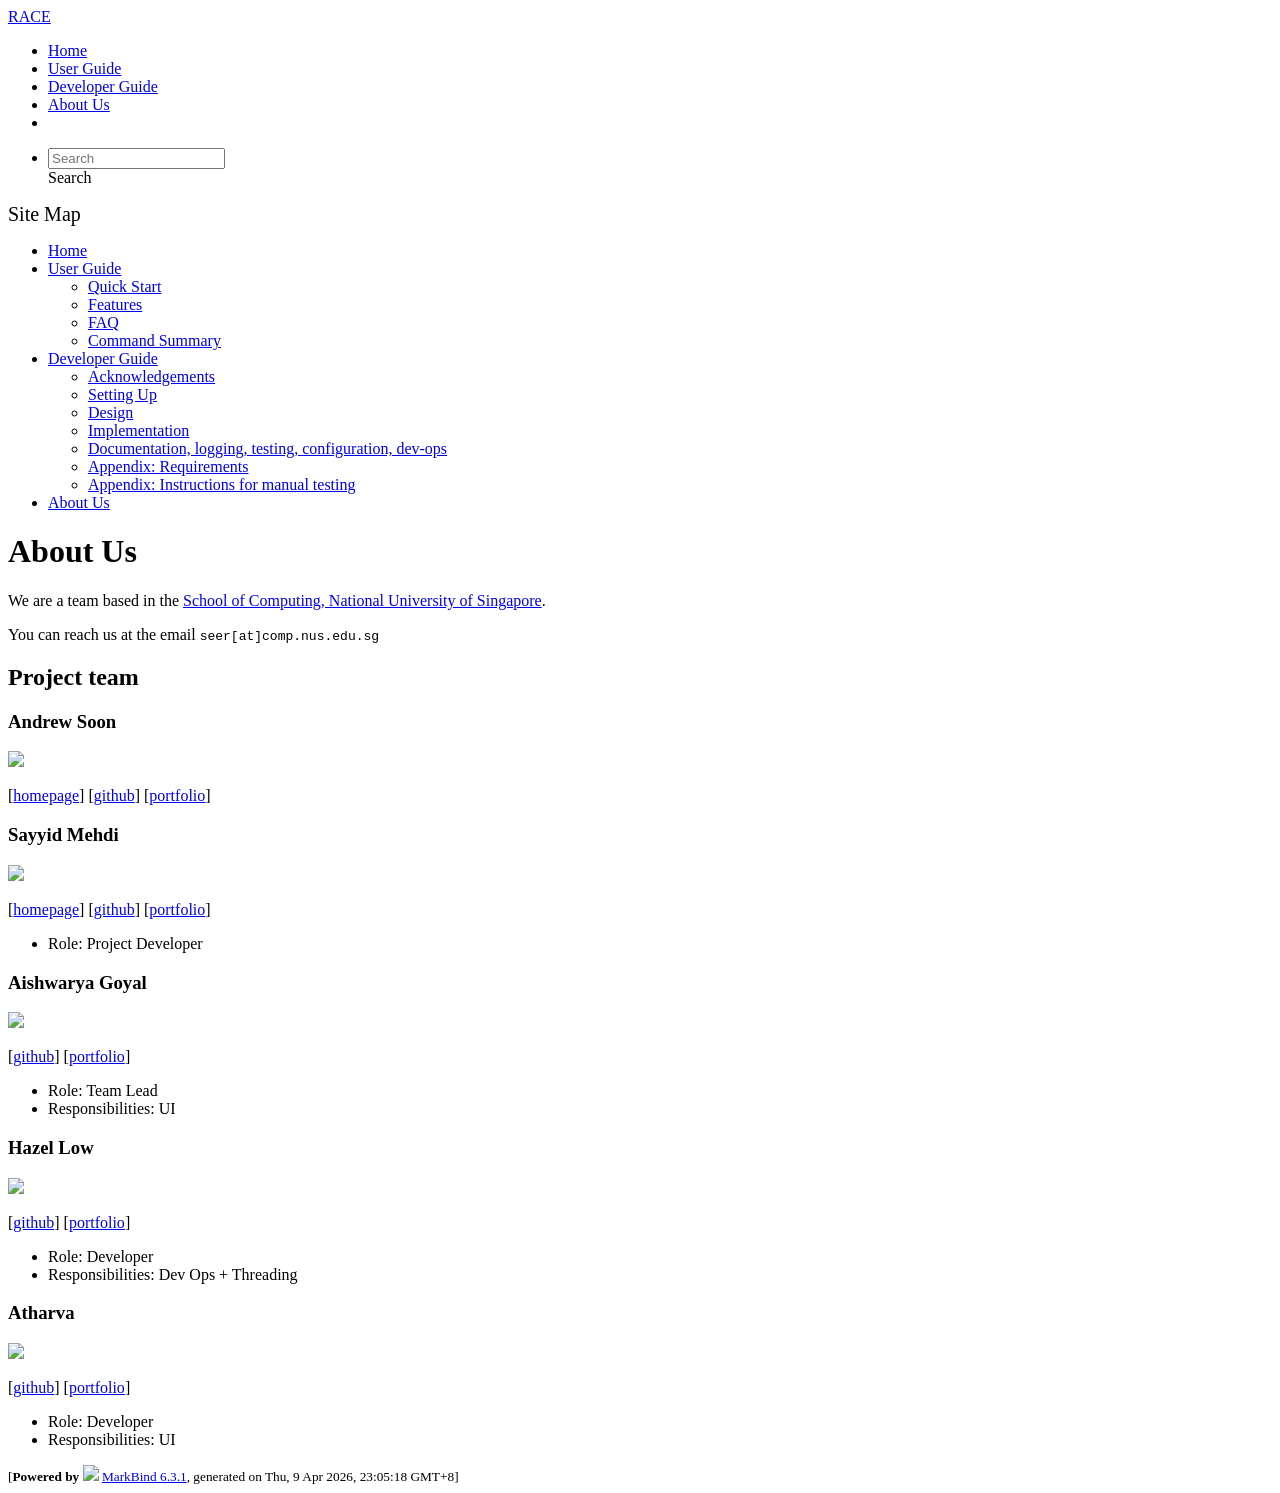
==== commit 2458f566: "deploy: 6cab62ef6a3ff539cdd6bfefb3523911ddd05c58" ====
--- a/AboutUs.html
+++ b/AboutUs.html
@@ -19,7 +19,7 @@
 [<a href="/tp/team/sayyidmehdi.html">portfolio</a>]</p> <ul><li>Role: Project Developer</li></ul> <h3 id="aishwarya-goyal">Aishwarya Goyal<a class="fa fa-anchor" href="#aishwarya-goyal" onclick="event.stopPropagation()"></a></h3> <img src="/tp/images/aishgogoyal.png" width="200px"> <p>[<a href="https://github.com/aishgogoyal">github</a>]
 [<a href="/tp/team/aishgogoyal.html">portfolio</a>]</p> <ul><li>Role: Team Lead</li> <li>Responsibilities: UI</li></ul> <h3 id="hazel-low">Hazel Low<a class="fa fa-anchor" href="#hazel-low" onclick="event.stopPropagation()"></a></h3> <img src="/tp/images/hqzell.png" width="200px"> <p>[<a href="https://github.com/hqzell">github</a>]
 [<a href="/tp/team/hqzell.html">portfolio</a>]</p> <ul><li>Role: Developer</li> <li>Responsibilities: Dev Ops + Threading</li></ul> <h3 id="atharva">Atharva<a class="fa fa-anchor" href="#atharva" onclick="event.stopPropagation()"></a></h3> <img src="/tp/images/athrv2.png" width="200px"> <p>[<a href="https://github.com/athrv2">github</a>]
-[<a href="/tp/team/atharva.html">portfolio</a>]</p> <ul><li>Role: Developer</li> <li>Responsibilities: UI</li></ul></div> <nav id="page-nav" data-v-6b1b63d2><!--[--><div class="nav-component slim-scroll"></div><!--]--><!--v-if--></nav> <div class="scroll-top-button fa-lg d-print-none" style="display:none;bottom:2%;right:2%;position:fixed;" aria-hidden="true"><!--[--><i class="fas fa-arrow-circle-up"></i><!--]--></div></div> <footer><div class="text-center"><small>[<span><strong>Powered by</strong></span> <img src="https://markbind.org/favicon.ico" width="30"> <a href="https://markbind.org/">MarkBind 6.3.1</a>, generated on Wed, 8 Apr 2026, 0:08:41 GMT+8]</small></div></footer><!--]--></div>
+[<a href="/tp/team/atharva.html">portfolio</a>]</p> <ul><li>Role: Developer</li> <li>Responsibilities: UI</li></ul></div> <nav id="page-nav" data-v-6b1b63d2><!--[--><div class="nav-component slim-scroll"></div><!--]--><!--v-if--></nav> <div class="scroll-top-button fa-lg d-print-none" style="display:none;bottom:2%;right:2%;position:fixed;" aria-hidden="true"><!--[--><i class="fas fa-arrow-circle-up"></i><!--]--></div></div> <footer><div class="text-center"><small>[<span><strong>Powered by</strong></span> <img src="https://markbind.org/favicon.ico" width="30"> <a href="https://markbind.org/">MarkBind 6.3.1</a>, generated on Thu, 9 Apr 2026, 23:05:18 GMT+8]</small></div></footer><!--]--></div>
 </body><script src="/tp/markbind/js/bootstrap-utility.min.js"></script>
 <script src="/tp/markbind/js/polyfill.min.js"></script>
 <script src="/tp/markbind/js/vue.global.prod.min.js"></script>
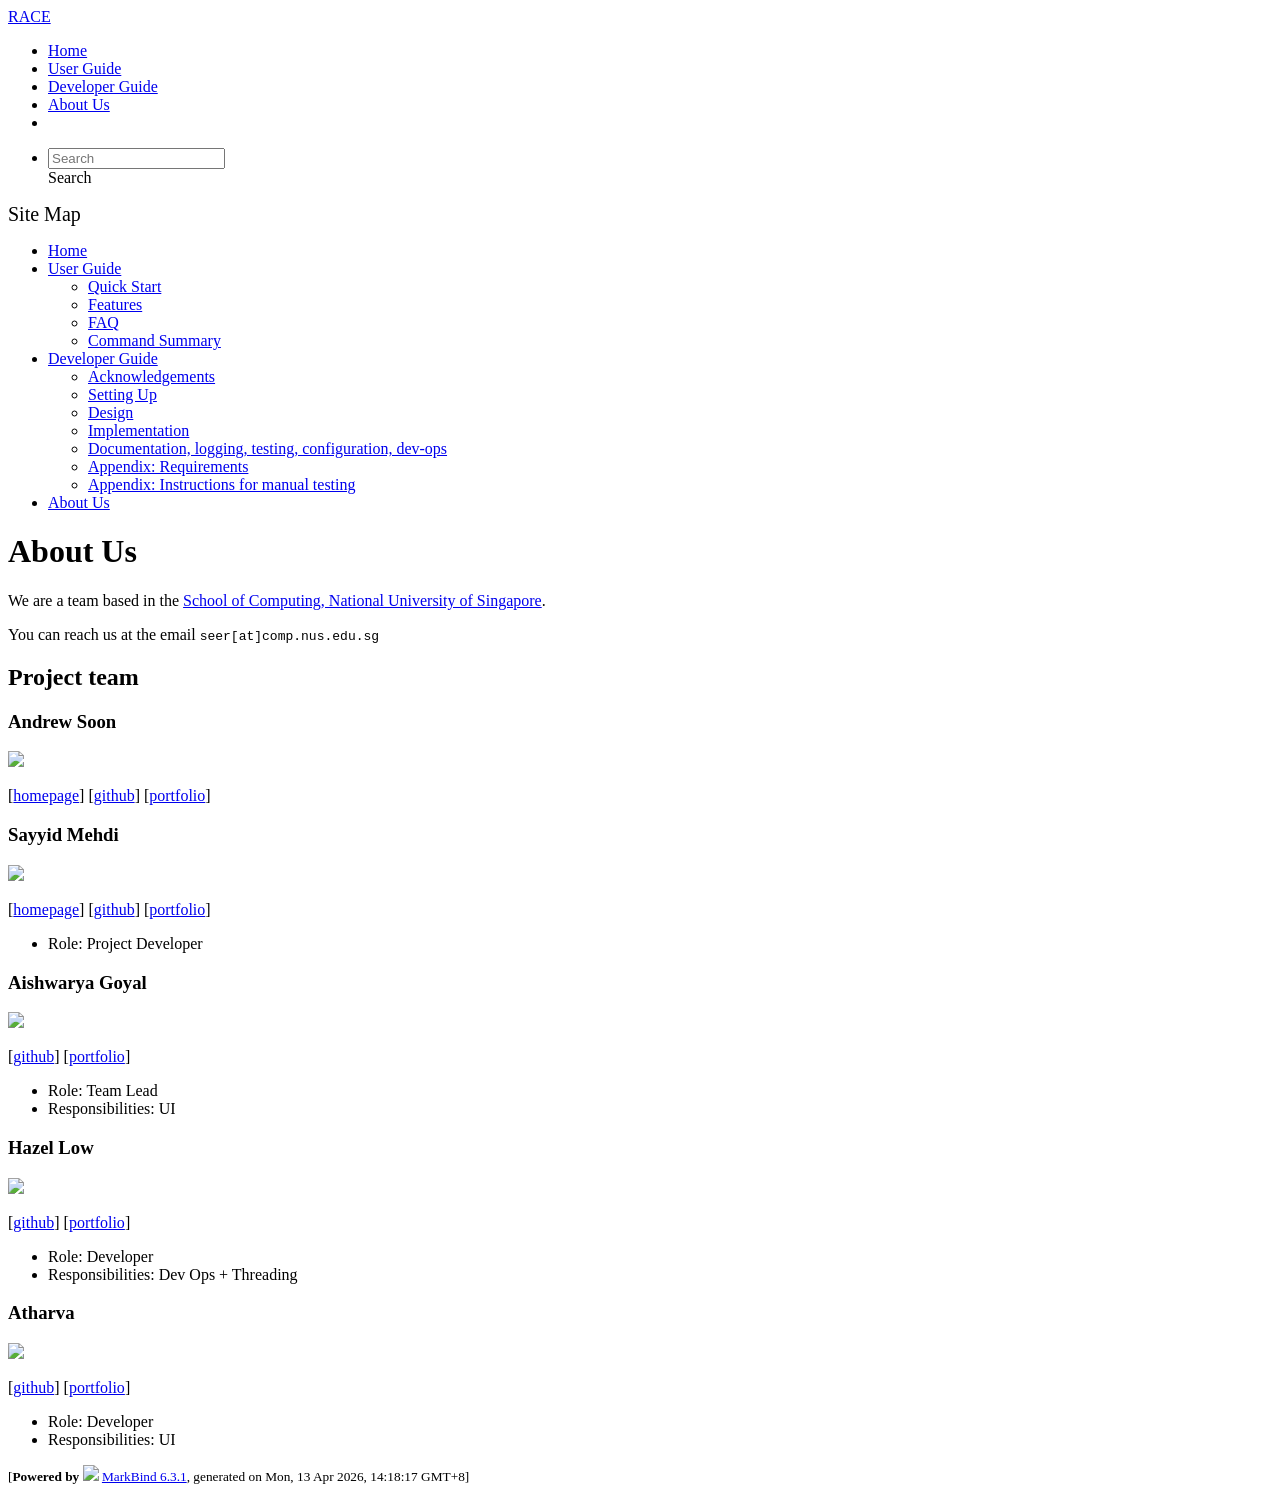
==== commit 0ada83c1: "deploy: 8c12806491db0501ef5b0a46c3bb8d2c98876735" ====
--- a/AboutUs.html
+++ b/AboutUs.html
@@ -19,7 +19,7 @@
 [<a href="/tp/team/sayyidmehdi.html">portfolio</a>]</p> <ul><li>Role: Project Developer</li></ul> <h3 id="aishwarya-goyal">Aishwarya Goyal<a class="fa fa-anchor" href="#aishwarya-goyal" onclick="event.stopPropagation()"></a></h3> <img src="/tp/images/aishgogoyal.png" width="200px"> <p>[<a href="https://github.com/aishgogoyal">github</a>]
 [<a href="/tp/team/aishgogoyal.html">portfolio</a>]</p> <ul><li>Role: Team Lead</li> <li>Responsibilities: UI</li></ul> <h3 id="hazel-low">Hazel Low<a class="fa fa-anchor" href="#hazel-low" onclick="event.stopPropagation()"></a></h3> <img src="/tp/images/hqzell.png" width="200px"> <p>[<a href="https://github.com/hqzell">github</a>]
 [<a href="/tp/team/hqzell.html">portfolio</a>]</p> <ul><li>Role: Developer</li> <li>Responsibilities: Dev Ops + Threading</li></ul> <h3 id="atharva">Atharva<a class="fa fa-anchor" href="#atharva" onclick="event.stopPropagation()"></a></h3> <img src="/tp/images/athrv2.png" width="200px"> <p>[<a href="https://github.com/athrv2">github</a>]
-[<a href="/tp/team/atharva.html">portfolio</a>]</p> <ul><li>Role: Developer</li> <li>Responsibilities: UI</li></ul></div> <nav id="page-nav" data-v-6b1b63d2><!--[--><div class="nav-component slim-scroll"></div><!--]--><!--v-if--></nav> <div class="scroll-top-button fa-lg d-print-none" style="display:none;bottom:2%;right:2%;position:fixed;" aria-hidden="true"><!--[--><i class="fas fa-arrow-circle-up"></i><!--]--></div></div> <footer><div class="text-center"><small>[<span><strong>Powered by</strong></span> <img src="https://markbind.org/favicon.ico" width="30"> <a href="https://markbind.org/">MarkBind 6.3.1</a>, generated on Thu, 9 Apr 2026, 23:05:18 GMT+8]</small></div></footer><!--]--></div>
+[<a href="/tp/team/atharva.html">portfolio</a>]</p> <ul><li>Role: Developer</li> <li>Responsibilities: UI</li></ul></div> <nav id="page-nav" data-v-6b1b63d2><!--[--><div class="nav-component slim-scroll"></div><!--]--><!--v-if--></nav> <div class="scroll-top-button fa-lg d-print-none" style="display:none;bottom:2%;right:2%;position:fixed;" aria-hidden="true"><!--[--><i class="fas fa-arrow-circle-up"></i><!--]--></div></div> <footer><div class="text-center"><small>[<span><strong>Powered by</strong></span> <img src="https://markbind.org/favicon.ico" width="30"> <a href="https://markbind.org/">MarkBind 6.3.1</a>, generated on Mon, 13 Apr 2026, 14:18:17 GMT+8]</small></div></footer><!--]--></div>
 </body><script src="/tp/markbind/js/bootstrap-utility.min.js"></script>
 <script src="/tp/markbind/js/polyfill.min.js"></script>
 <script src="/tp/markbind/js/vue.global.prod.min.js"></script>
